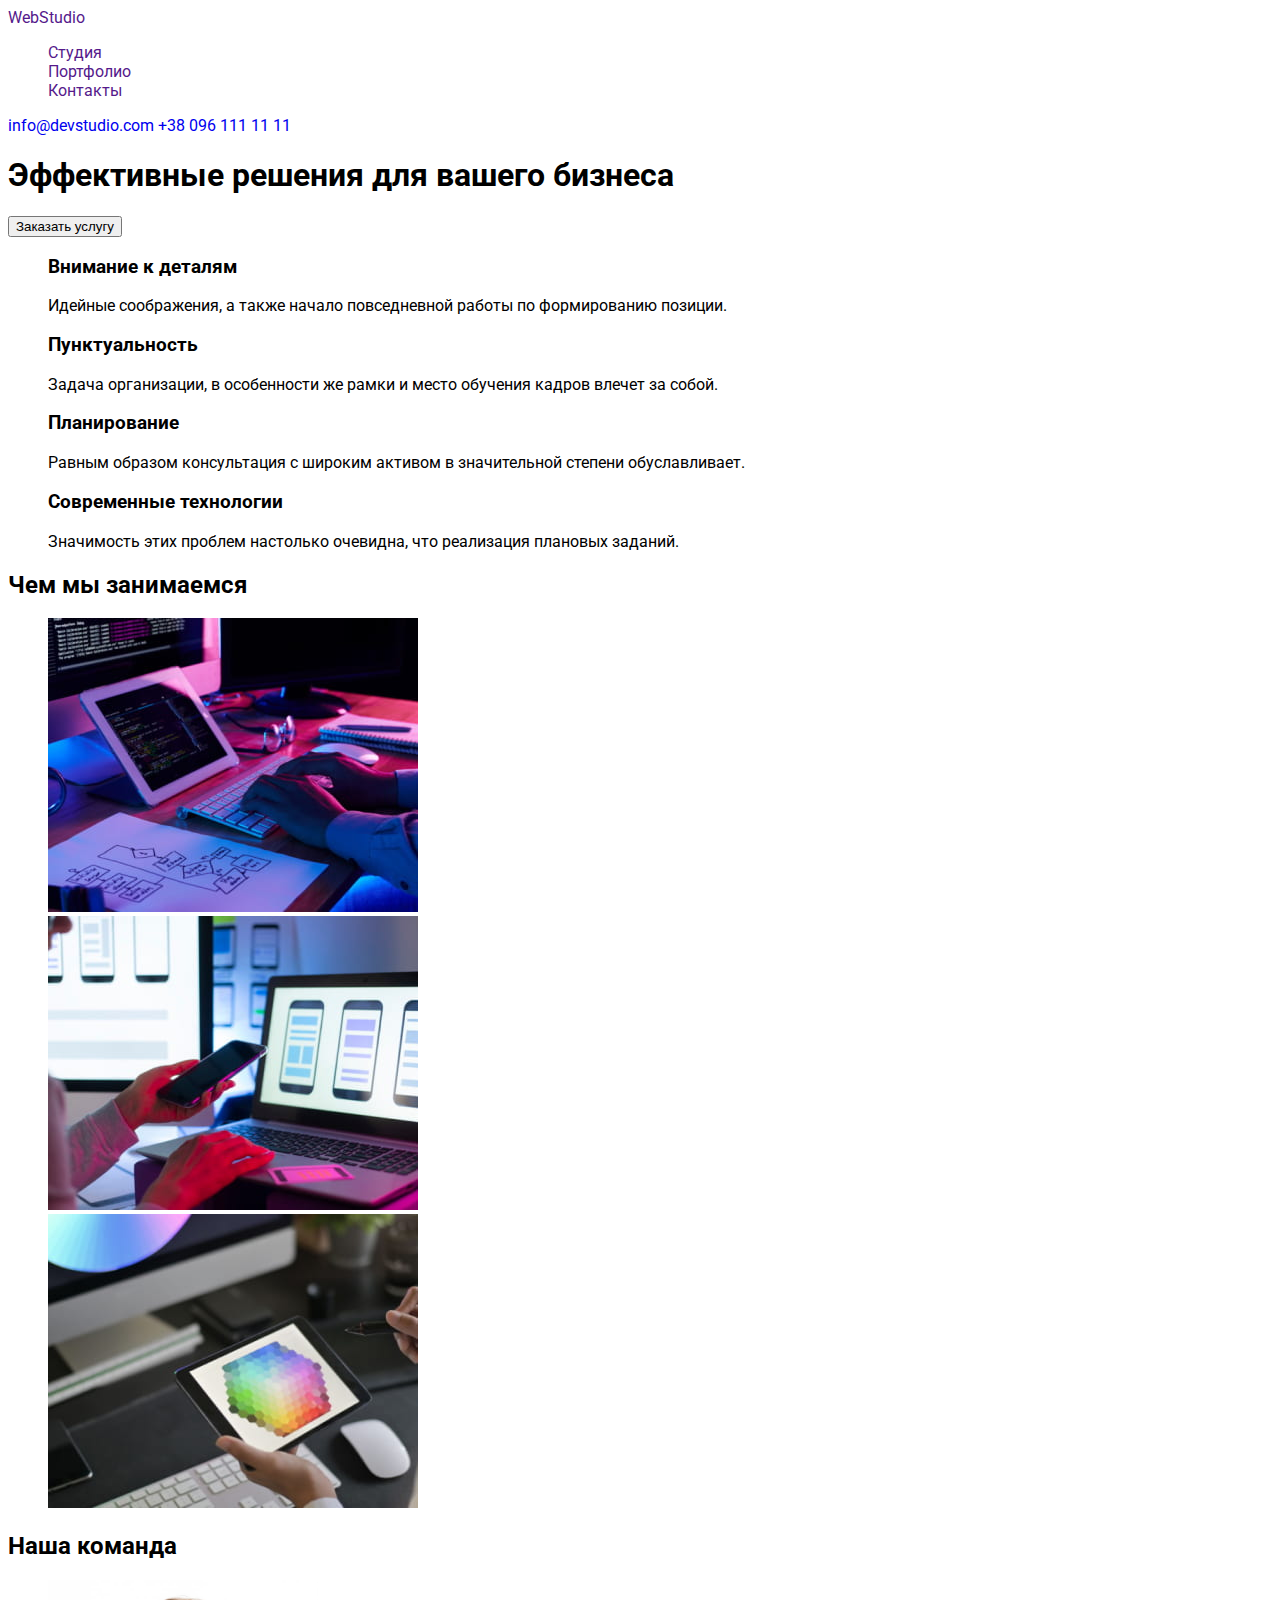
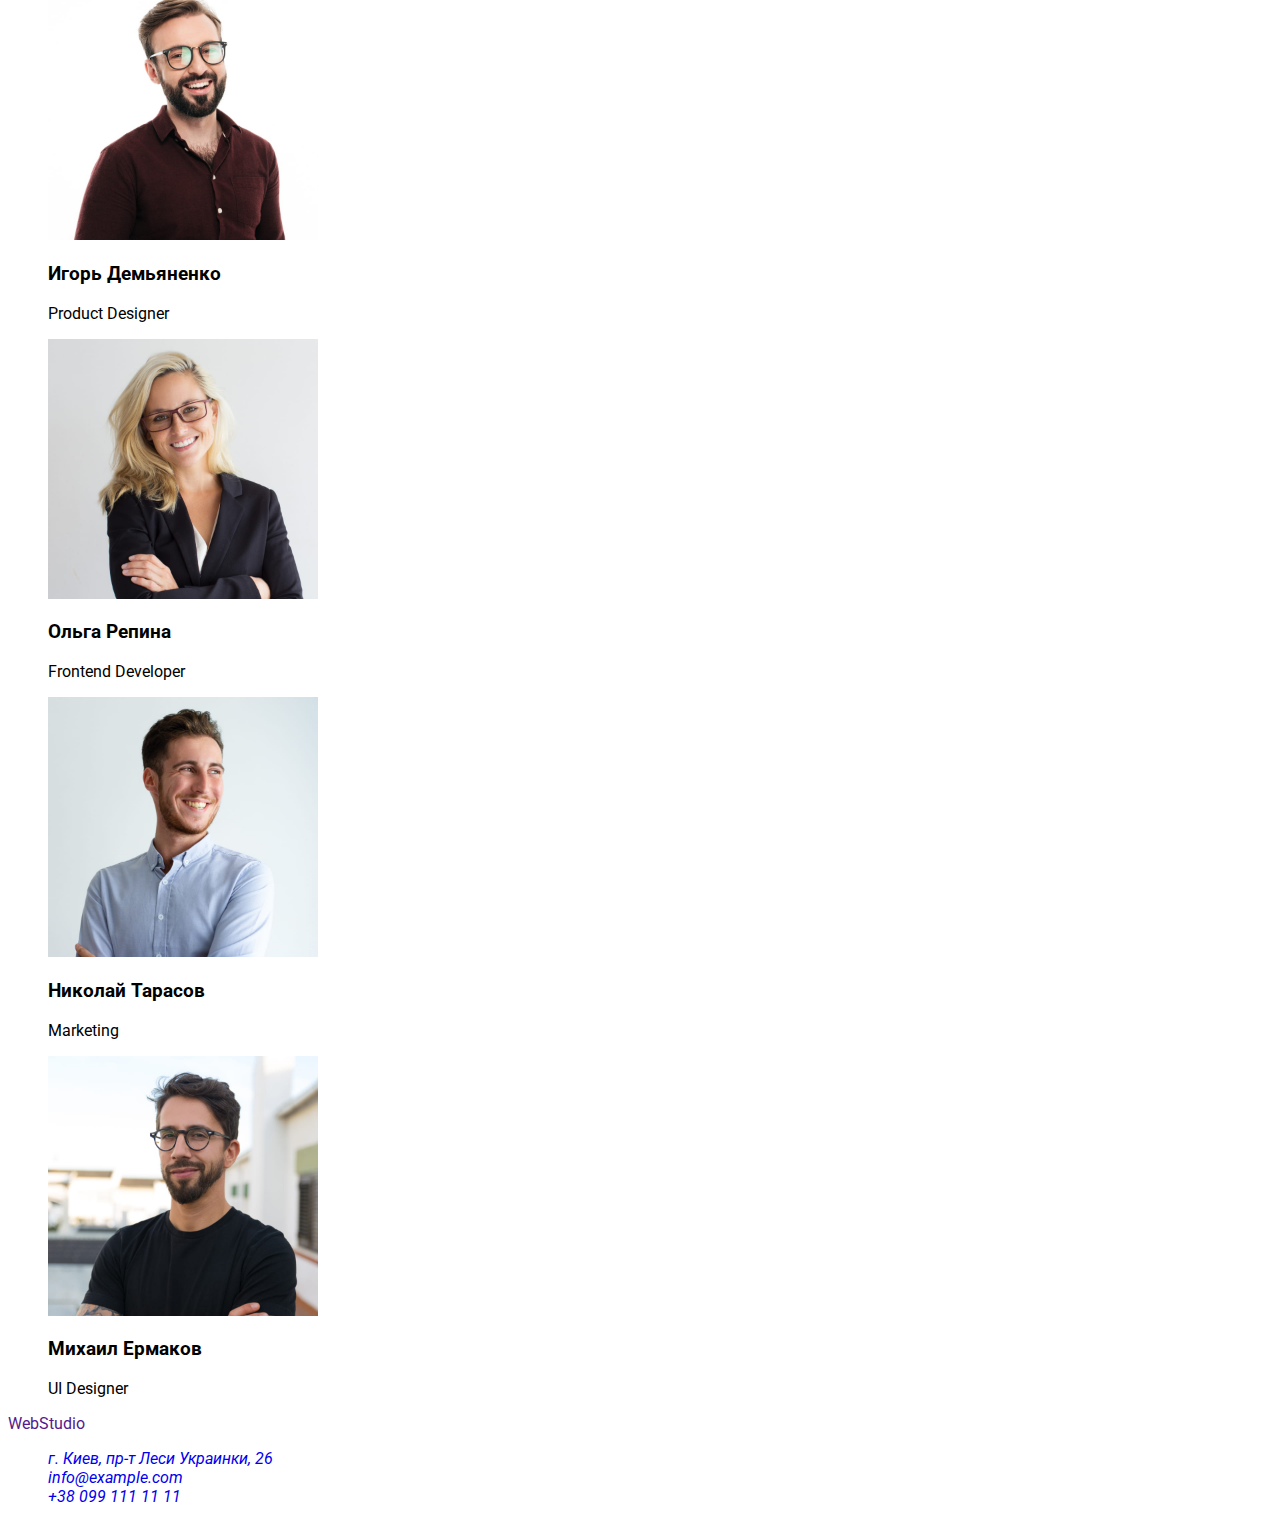
==== index.html @ b54dceb3 "step1" ====
<!DOCTYPE html>
<html lang="ru">
<head>
    <meta charset="UTF-8">
    <meta http-equiv="X-UA-Compatible" content="IE=edge">
    <meta name="viewport" content="width=device-width, initial-scale=1.0">
    <title>Document</title>
    <link rel="preconnect" href="https://fonts.googleapis.com">
    <link rel="preconnect" href="https://fonts.gstatic.com" crossorigin>
    <link href="https://fonts.googleapis.com/css2?family=Raleway:wght@700&family=Roboto:wght@400;500;700;900&display=swap" 
    rel="stylesheet">
    <link rel="stylesheet" href="./css/styles.css">
</head>
<body>
    <header class="header">
        <nav class="header-navigation">
            <a class="link heder-logo" href="">
                <span>Web</span>Studio
            </a>
            <ul class="list">
                <li class="header item"><a class="link header-link" href="">Студия</a></li>
                <li class="header item"><a class="link header-link" href="">Портфолио</a></li>
                <li class="header item"><a class="link header-link" href="">Контакты</a></li>
            </ul>
        </nav>
        <a class="link header-mail" href="mailto:info@devstudio.com">info@devstudio.com</a> 
        <a class="link header-tel" href="tel:+380961111111">+38 096 111 11 11</a>
    </header>
    <main>
        <section>
            <div>
                <h1>Эффективные решения для вашего бизнеса</h1>
                    <button type="button">Заказать услугу</button>
            </div>
        </section>
        <section>
            <ul class="list">
                <li>
                    <h3>Внимание к деталям</h3>
                    <p>Идейные соображения, а также начало повседневной работы по формированию позиции.</p>
                </li>
                <li>
                    <h3>Пунктуальность</h3>
                    <p>Задача организации, в особенности же рамки и место обучения кадров влечет за собой.</p>
                </li>
                <li>
                    <h3>Планирование</h3>
                    <p>Равным образом консультация с широким активом в значительной степени обуславливает.</p>
                </li>
                <li>
                    <h3>Современные технологии</h3>
                    <p>Значимость этих проблем настолько очевидна, что реализация плановых заданий.</p>
                </li>
            </ul>
        </section>
        <section>
            <h2>Чем мы занимаемся</h2>
            <ul class="list">
                <li>
                    <img
                        src="./images/box1.jpg"
                        alt="работа на планшете с помощу квавиатуры"
                        width="370"
                        height="294"
                    />    
                </li>
                <li>
                    <img
                        src="./images/box2.jpg"
                        alt="работа на планшете с помощу квавиатуры"
                        width="370"
                        height="294"
                    />
                </li>
                <li>
                    <img
                        src="./images/box3.jpg"
                        alt="работа на планшете с помощу квавиатуры"
                        width="370"
                        height="294"
                    />
                </li>
            </ul>
        </section>
        <section>
            <h2>Наша команда</h2>
            <ul class="list">
                <li>
                    <img
                        src="./images/img1.jpg"
                        alt="лицо1"
                        width="270"
                        height="260"
                    />
                    <h3>Игорь Демьяненко</h3>
                    <p lang="en">Product Designer</p>
                </li>
                <li>
                    <img
                        src="./images/img2.jpg"
                        alt="лицо2"
                        width="270"
                        height="260"
                    />
                    <h3>Ольга Репина</h3>
                    <p lang="en">Frontend Developer</p>
                </li>
                <li>
                    <img
                        src="./images/img3.jpg"
                        alt="лицо3"
                        width="270"
                        height="260"
                    />
                    <h3>Николай Тарасов</h3>
                    <p lang="en">Marketing</p>
                </li>
                <li>
                    <img
                        src="./images/img4.jpg"
                        alt="лицо4"
                        width="270"
                        height="260"
                    />
                    <h3>Михаил Ермаков</h3>
                    <p lang="en">UI Designer</p>
                </li>
            </ul>
        </section>
    </main>
    <footer>
        <a class="link" href="">
            <span>Web</span>Studio
        </a>
        <address>
            <ul class="list">
                <li>
                    <a class="link"
                        href="https://goo.gl/maps/CBitLUG9dkGeT7Bq6"
                        target="_blank"
                        rel="noopener noreferrer"
                    >   г. Киев, пр-т Леси Украинки, 26
                    </a>
                </li>
                <li>
                    <a class="link" href="mailto:info@example.com">info@example.com</a>
                </li>
                <li>
                    <a class="link" href="tel:+380991111111">+38 099 111 11 11</a>
                </li>
            </ul>
        </address>
    </footer>
</body>
</html>
---- css/styles.css ----
:root {
    --main-tittle-color: #ffffff; 
    --second-tittle-color: #212121;
    --main-text-color: #757575;
    --second-text-color: #212121;
    --accent-text-color: #2196F3;
    --main-button-color: #ffffff;
    --header-text-color: #212121;
}

body {
    font-family: "Roboto", sans-serif;
}

.list {
    list-style: none;
}

.link {
    text-decoration: none;
}
/*Logo*/
.logo {
    font-family: "Raleway" sans-serif;
}
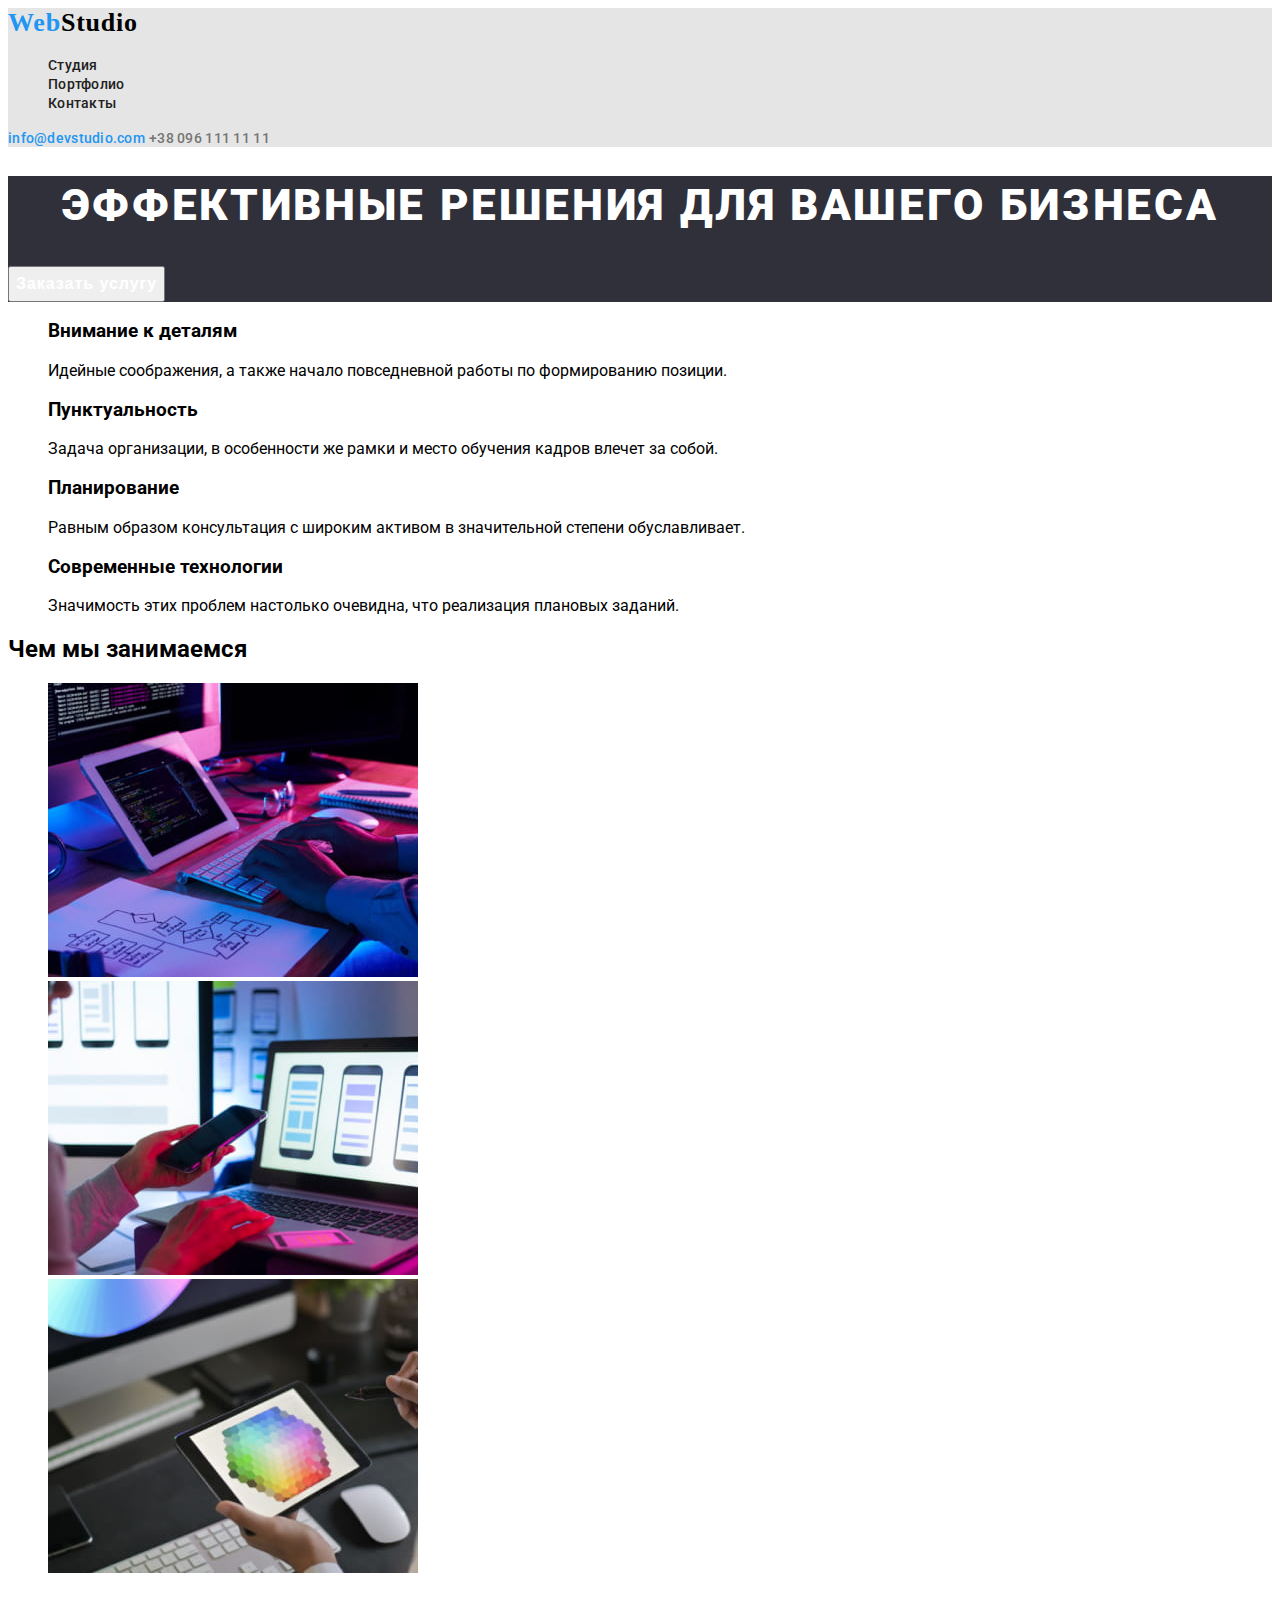
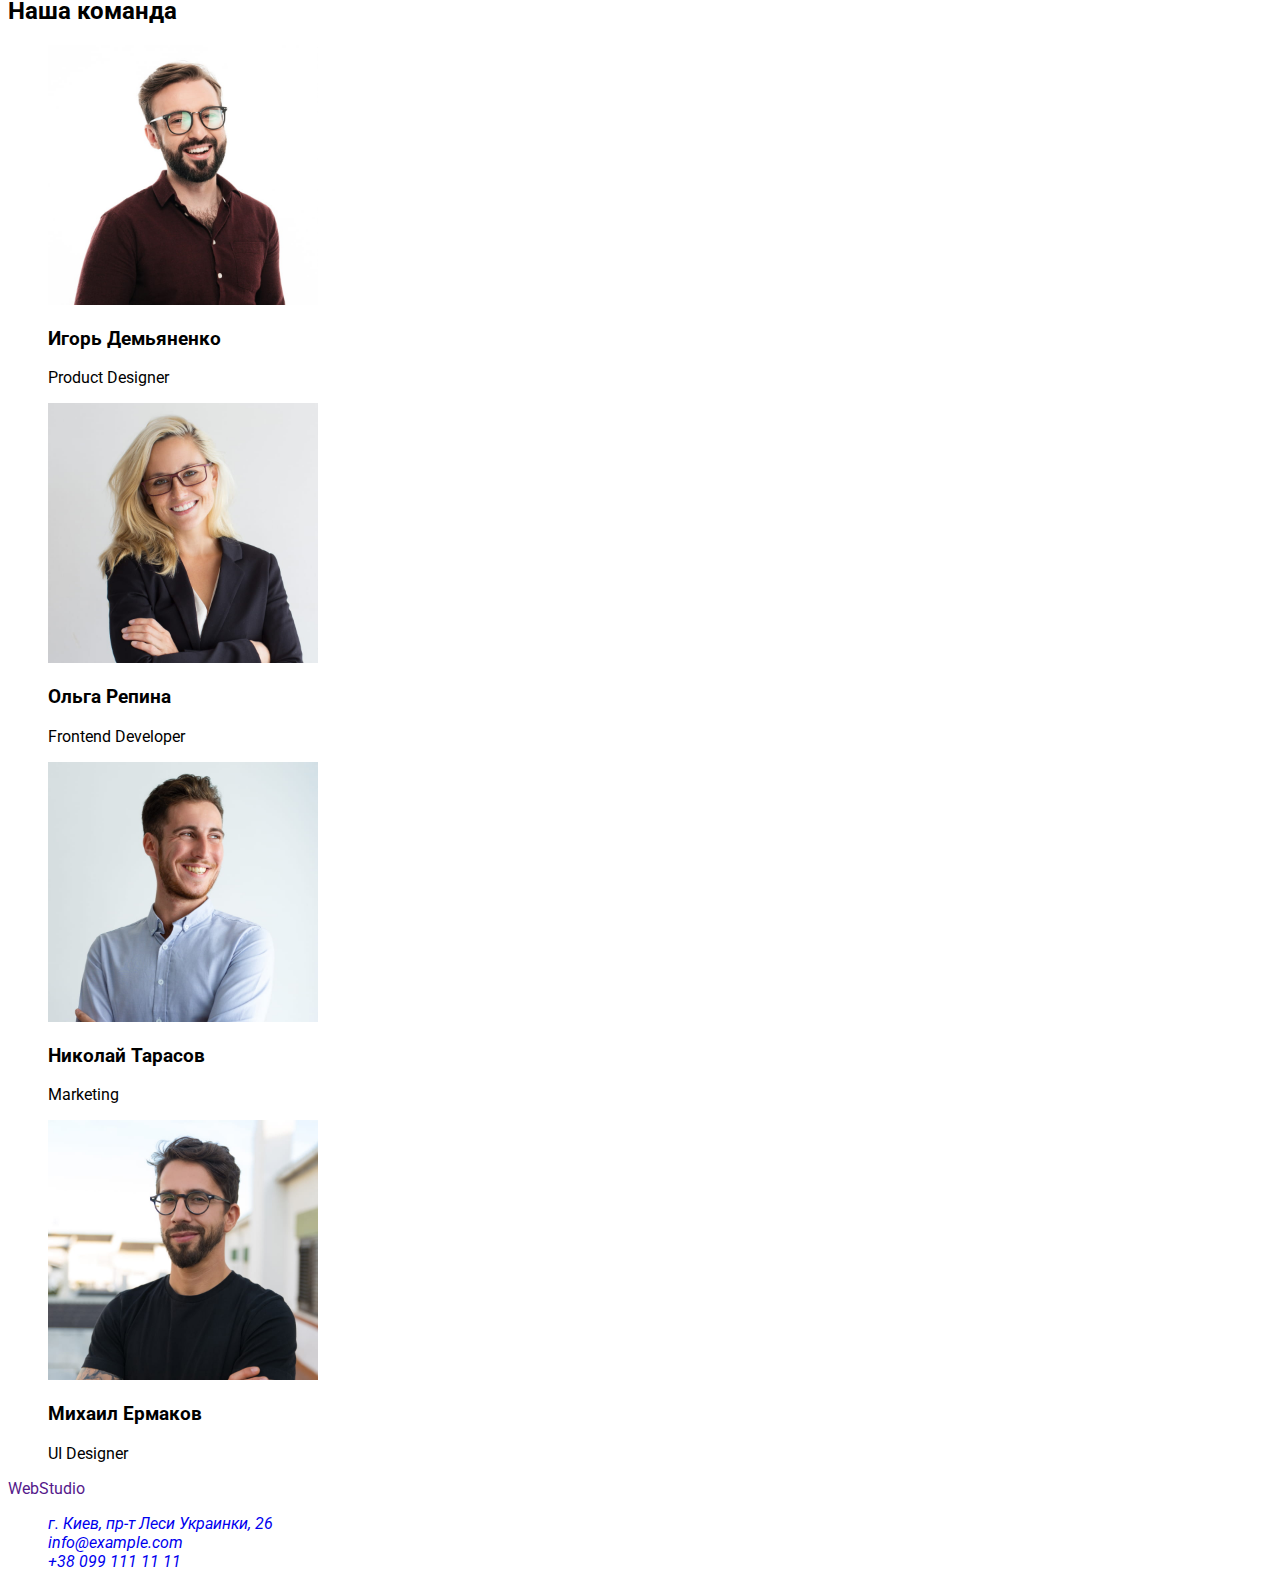
==== commit d6ab0896: "step2" ====
--- a/index.html
+++ b/index.html
@@ -14,8 +14,8 @@
 <body>
     <header class="header">
         <nav class="header-navigation">
-            <a class="link heder-logo" href="">
-                <span>Web</span>Studio
+            <a class="link logo" href="">
+                <span class="first-logo">Web</span>Studio
             </a>
             <ul class="list">
                 <li class="header item"><a class="link header-link" href="">Студия</a></li>
@@ -28,9 +28,9 @@
     </header>
     <main>
         <section>
-            <div>
-                <h1>Эффективные решения для вашего бизнеса</h1>
-                    <button type="button">Заказать услугу</button>
+            <div class="hero-background">
+                <h1 class="hero-title">Эффективные решения для вашего бизнеса</h1>
+                    <button class="hero-button" type="button">Заказать услугу</button>
             </div>
         </section>
         <section>
--- a/css/styles.css
+++ b/css/styles.css
@@ -1,25 +1,100 @@
 :root {
-    --main-tittle-color: #ffffff; 
-    --second-tittle-color: #212121;
-    --main-text-color: #757575;
-    --second-text-color: #212121;
-    --accent-text-color: #2196F3;
-    --main-button-color: #ffffff;
-    --header-text-color: #212121;
+  --main-tittle-color: #ffffff;
+  --second-tittle-color: #212121;
+  --main-text-color: #757575;
+  --second-text-color: #212121;
+  --accent-text-color: #2196f3;
+  --main-button-color: #ffffff;
+  --header-text-color: #212121;
+  --connection-color: #757575;
+  --first-logo-color: #2196f3;
+  --second-logo-color: #000000;
 }
 
 body {
-    font-family: "Roboto", sans-serif;
+  font-family: "Roboto", sans-serif;
 }
 
 .list {
-    list-style: none;
+  list-style: none;
 }
 
 .link {
-    text-decoration: none;
+  text-decoration: none;
 }
+
+/*---------------HEADER----------------*/
+
+.header {
+  background-color: #e5e5e5;
+}
+
+.header-link {
+  font-weight: 500;
+  font-size: 14px;
+  line-height: 1.14px;
+  letter-spacing: 0.02em;
+  color: var(--header-text-color);
+}
+
+.header-mail {
+  font-weight: 500;
+  font-size: 14px;
+  line-height: 1.14px;
+  letter-spacing: 0.02em;
+  color: var(--accent-text-color);
+}
+
+.header-tel {
+  font-weight: 500;
+  font-size: 14px;
+  line-height: 1.14px;
+  letter-spacing: 0.02em;
+  color: var(--connection-color);
+}
+
 /*Logo*/
 .logo {
-    font-family: "Raleway" sans-serif;
+  font-family: Raleway sans-serif;
+  font-weight: bold;
+  font-size: 26px;
+  line-height: 1.19;
+  letter-spacing: 0.03em;
+  color: var(--second-logo-color);
 }
+
+.first-logo {
+  color: var(--first-logo-color);
+}
+
+.header-link:hover,
+.header-link:focus {
+  color: var(--accent-text-color);
+}
+
+/*---------------HERO----------------*/
+
+.hero-background {
+  background-color: #2f303a;
+}
+
+.hero-title {
+  font-weight: 900;
+  font-size: 44px;
+  line-height: 1.36;
+  text-align: center;
+  letter-spacing: 0.06em;
+  text-transform: uppercase;
+  color: #ffffff;
+}
+
+.hero-button {
+  font-weight: bold;
+  font-size: 16px;
+  line-height: 1.87;
+  display: flex;
+  align-items: center;
+  text-align: center;
+  letter-spacing: 0.06em;
+  color: var(--main-button-color);
+}
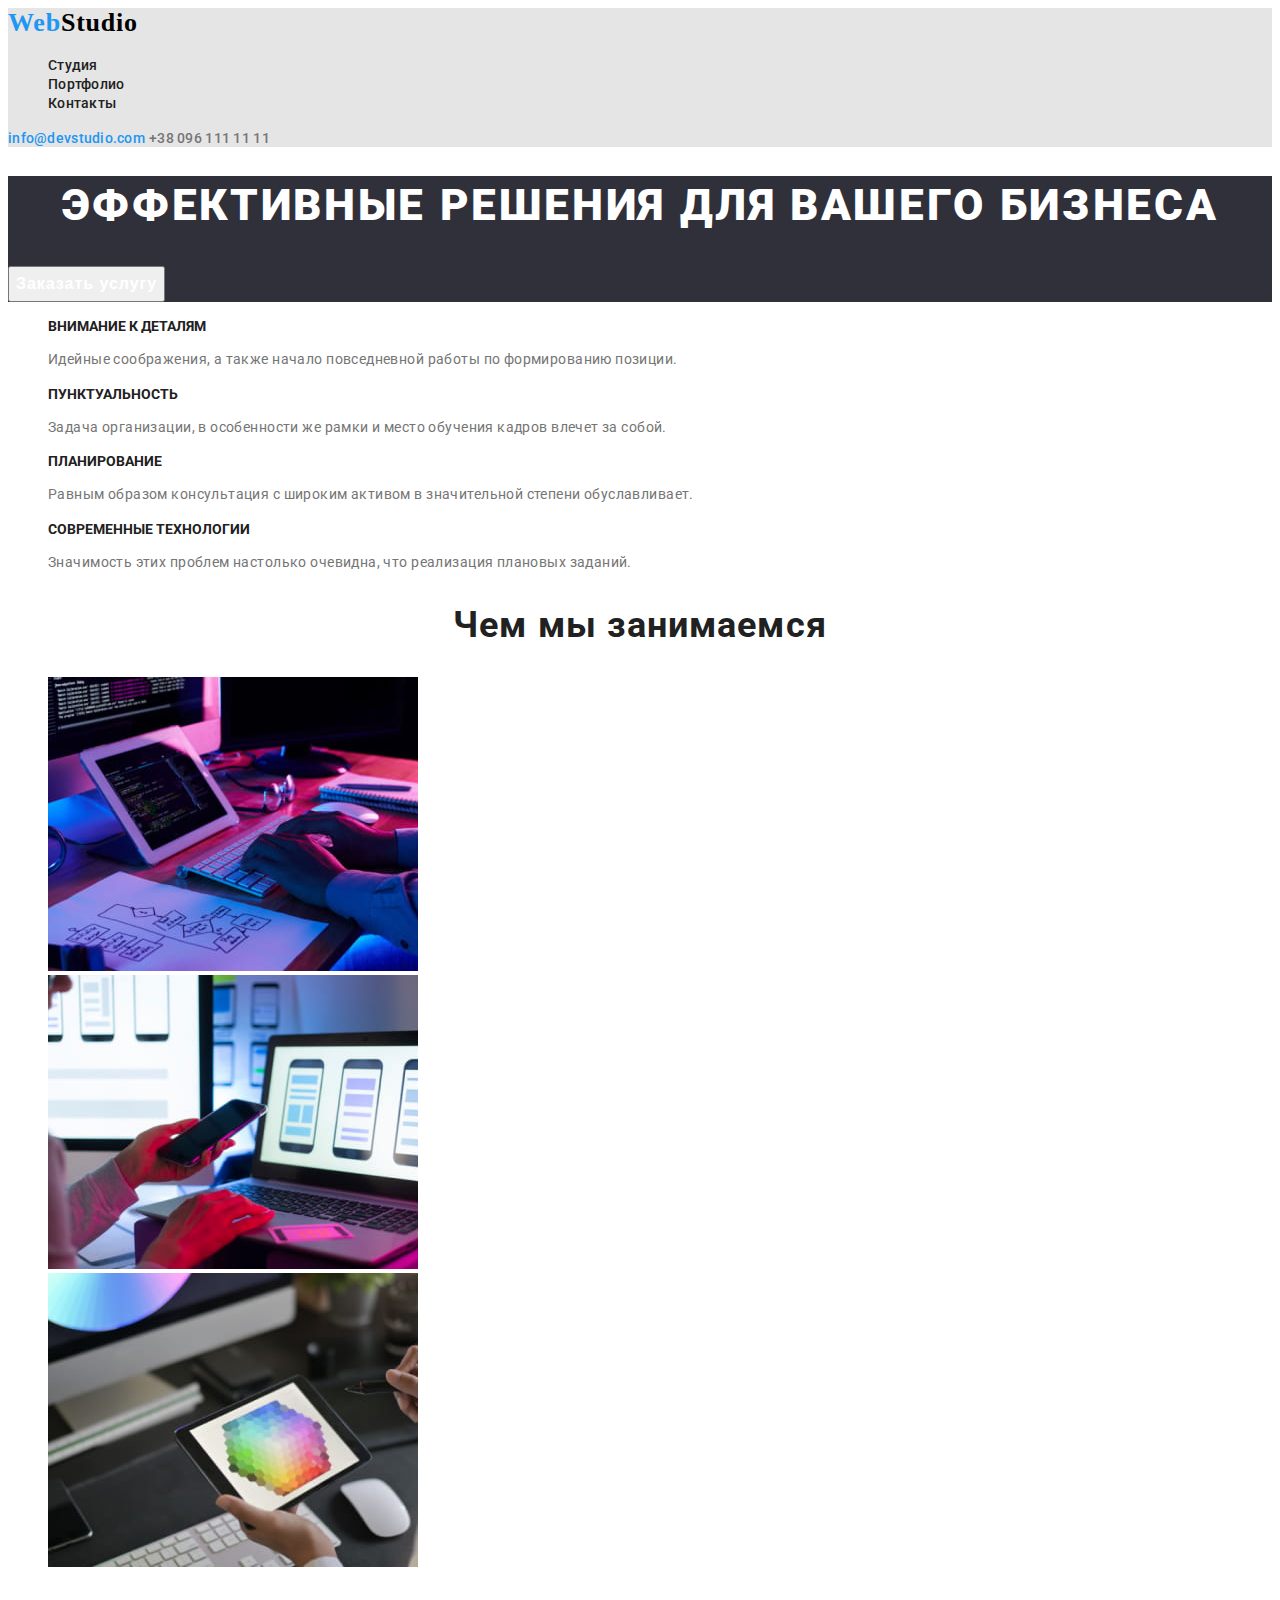
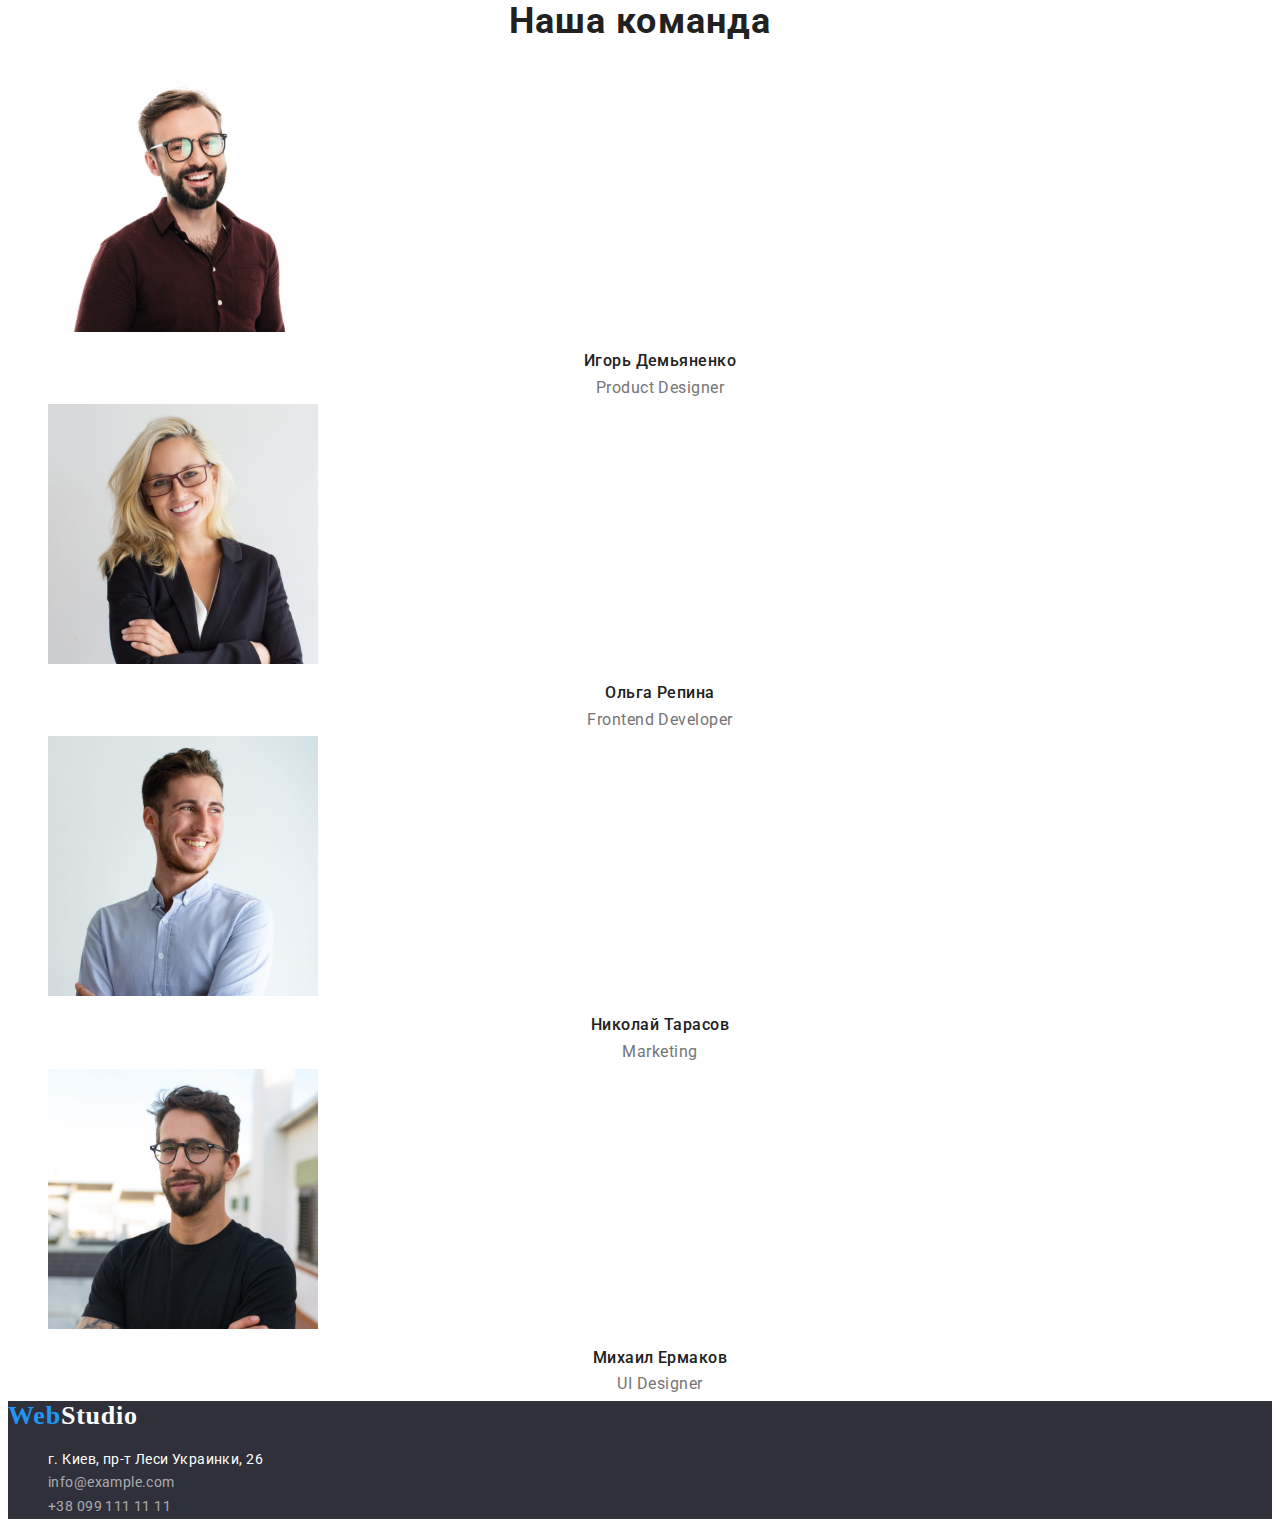
==== commit 91e53500: "step3" ====
--- a/index.html
+++ b/index.html
@@ -18,7 +18,7 @@
                 <span class="first-logo">Web</span>Studio
             </a>
             <ul class="list">
-                <li class="header item"><a class="link header-link" href="">Студия</a></li>
+                <li class="header item"><a class="link header-link" href="./index.html">Студия</a></li>
                 <li class="header item"><a class="link header-link" href="">Портфолио</a></li>
                 <li class="header item"><a class="link header-link" href="">Контакты</a></li>
             </ul>
@@ -30,33 +30,33 @@
         <section>
             <div class="hero-background">
                 <h1 class="hero-title">Эффективные решения для вашего бизнеса</h1>
-                    <button class="hero-button" type="button">Заказать услугу</button>
+                    <button class="button hero-button" type="button">Заказать услугу</button>
             </div>
         </section>
-        <section>
-            <ul class="list">
-                <li>
-                    <h3>Внимание к деталям</h3>
-                    <p>Идейные соображения, а также начало повседневной работы по формированию позиции.</p>
+        <section class="features">
+            <ul class="features-list list">
+                <li class="features-item">
+                    <h3 class="features-title">Внимание к деталям</h3>
+                    <p class="features-text">Идейные соображения, а также начало повседневной работы по формированию позиции.</p>
                 </li>
                 <li>
-                    <h3>Пунктуальность</h3>
-                    <p>Задача организации, в особенности же рамки и место обучения кадров влечет за собой.</p>
+                    <h3 class="features-title">Пунктуальность</h3>
+                    <p class="features-text">Задача организации, в особенности же рамки и место обучения кадров влечет за собой.</p>
                 </li>
                 <li>
-                    <h3>Планирование</h3>
-                    <p>Равным образом консультация с широким активом в значительной степени обуславливает.</p>
+                    <h3 class="features-title">Планирование</h3>
+                    <p class="features-text">Равным образом консультация с широким активом в значительной степени обуславливает.</p>
                 </li>
                 <li>
-                    <h3>Современные технологии</h3>
-                    <p>Значимость этих проблем настолько очевидна, что реализация плановых заданий.</p>
+                    <h3 class="features-title">Современные технологии</h3>
+                    <p class="features-text">Значимость этих проблем настолько очевидна, что реализация плановых заданий.</p>
                 </li>
             </ul>
         </section>
-        <section>
-            <h2>Чем мы занимаемся</h2>
-            <ul class="list">
-                <li>
+        <section class="about">
+            <h2 class="about-title">Чем мы занимаемся</h2>
+            <ul class="about-list list">
+                <li class="about-item">
                     <img
                         src="./images/box1.jpg"
                         alt="работа на планшете с помощу квавиатуры"
@@ -64,7 +64,7 @@
                         height="294"
                     />    
                 </li>
-                <li>
+                <li class="about-item">
                     <img
                         src="./images/box2.jpg"
                         alt="работа на планшете с помощу квавиатуры"
@@ -72,7 +72,7 @@
                         height="294"
                     />
                 </li>
-                <li>
+                <li class="about-item">
                     <img
                         src="./images/box3.jpg"
                         alt="работа на планшете с помощу квавиатуры"
@@ -82,71 +82,81 @@
                 </li>
             </ul>
         </section>
-        <section>
-            <h2>Наша команда</h2>
-            <ul class="list">
-                <li>
+        <section class="team">
+            <h2 class="team-title">Наша команда</h2>
+            <ul class="team-list list">
+                <li class="team-item">
                     <img
                         src="./images/img1.jpg"
                         alt="лицо1"
                         width="270"
                         height="260"
                     />
-                    <h3>Игорь Демьяненко</h3>
-                    <p lang="en">Product Designer</p>
+                    <h3 class="team-second-title">Игорь Демьяненко</h3>
+                    <p 
+                    class="team-text"
+                    lang="en">Product Designer</p>
                 </li>
-                <li>
+                <li class="team-item">
                     <img
                         src="./images/img2.jpg"
                         alt="лицо2"
                         width="270"
                         height="260"
                     />
-                    <h3>Ольга Репина</h3>
-                    <p lang="en">Frontend Developer</p>
+                    <h3 class="team-second-title">Ольга Репина</h3>
+                    <p 
+                    class="team-text" 
+                    lang="en">Frontend Developer</p>
                 </li>
-                <li>
+                <li class="team-item">
                     <img
                         src="./images/img3.jpg"
                         alt="лицо3"
                         width="270"
                         height="260"
                     />
-                    <h3>Николай Тарасов</h3>
-                    <p lang="en">Marketing</p>
+                    <h3 class="team-second-title">Николай Тарасов</h3>
+                    <p 
+                    class="team-text"
+                    lang="en">Marketing</p>
                 </li>
-                <li>
+                <li class="team-item">
                     <img
                         src="./images/img4.jpg"
                         alt="лицо4"
                         width="270"
                         height="260"
                     />
-                    <h3>Михаил Ермаков</h3>
-                    <p lang="en">UI Designer</p>
+                    <h3 class="team-second-title">Михаил Ермаков</h3>
+                    <p
+                    class="team-text" 
+                    lang="en">UI Designer</p>
                 </li>
             </ul>
         </section>
     </main>
-    <footer>
-        <a class="link" href="">
-            <span>Web</span>Studio
+    <footer class="footer">
+        <a class="link footer-logo" href="">
+            <span class="first-logo">Web</span><span class="">Studio</span>
         </a>
-        <address>
-            <ul class="list">
-                <li>
-                    <a class="link"
+        <address class="contact-address">
+            <ul class="contact-list list">
+                <li class="contact-item">
+                    <a 
+                        class="contact-link link"
                         href="https://goo.gl/maps/CBitLUG9dkGeT7Bq6"
                         target="_blank"
                         rel="noopener noreferrer"
                     >   г. Киев, пр-т Леси Украинки, 26
                     </a>
                 </li>
-                <li>
-                    <a class="link" href="mailto:info@example.com">info@example.com</a>
+                <li class="contact-item">
+                    <a 
+                    class="contact-online link" href="mailto:info@example.com">info@example.com</a>
                 </li>
-                <li>
-                    <a class="link" href="tel:+380991111111">+38 099 111 11 11</a>
+                <li class="contact-item">
+                    <a class="contact-online link" href="tel:+380991111111">+38 099 111 11 11</a>
                 </li>
             </ul>
         </address>
--- a/css/styles.css
+++ b/css/styles.css
@@ -5,14 +5,19 @@
   --second-text-color: #212121;
   --accent-text-color: #2196f3;
   --main-button-color: #ffffff;
+  --second-button-color: #212121;
   --header-text-color: #212121;
   --connection-color: #757575;
   --first-logo-color: #2196f3;
   --second-logo-color: #000000;
+  --footer-logo-color: #ffffff;
+  --address-color: #ffffff;
+  --contact-online: rgba(255, 255, 255, 0.6);
 }
 
 body {
-  font-family: "Roboto", sans-serif;
+  font-family: Roboto, sans-serif;
+  color: #212121;
 }
 
 .list {
@@ -56,7 +61,7 @@
 /*Logo*/
 .logo {
   font-family: Raleway sans-serif;
-  font-weight: bold;
+  font-weight: 700;
   font-size: 26px;
   line-height: 1.19;
   letter-spacing: 0.03em;
@@ -89,7 +94,7 @@
 }
 
 .hero-button {
-  font-weight: bold;
+  font-weight: 700;
   font-size: 16px;
   line-height: 1.87;
   display: flex;
@@ -97,4 +102,123 @@
   text-align: center;
   letter-spacing: 0.06em;
   color: var(--main-button-color);
-}
+  cursor: pointer;
+}
+
+/*------------features----------------*/
+
+.features-title {
+  font-weight: 700;
+  font-size: 14px;
+  line-height: 16px;
+  letter-spacing: 1.14;
+  text-transform: uppercase;
+  color: var(--second-text-color-);
+}
+
+.features-text {
+  font-size: 14px;
+  line-height: 1.71;
+  letter-spacing: 0.03em;
+  color: var(--main-text-color);
+}
+
+/*-------------About-----------------*/
+
+.about-title {
+  font-weight: 700;
+  font-size: 36px;
+  line-height: 1.16;
+  text-align: center;
+  letter-spacing: 0.03em;
+  color: var(--second-text-color);
+}
+
+/*---------------our team----------------*/
+
+.team-title {
+  font-weight: 700;
+  font-size: 36px;
+  line-height: 1.16;
+  text-align: center;
+  letter-spacing: 0.03em;
+  color: var(--second-tittle-color);
+}
+
+.team-second-title {
+  font-weight: 500;
+  font-size: 16px;
+  line-height: 1.18;
+  text-align: center;
+  letter-spacing: 0.03em;
+  color: var(--second-tittle-color) #212121;
+}
+
+.team-text {
+  font-size: 16px;
+  line-height: 1.18px;
+  text-align: center;
+  letter-spacing: 0.03em;
+  color: var(--main-text-color);
+}
+
+/*------------FOOTER----------------*/
+
+.footer {
+  background-color: #2f303a;
+}
+
+.footer-logo {
+  font-family: Raleway sans-serif;
+  font-weight: 700;
+  font-size: 26px;
+  line-height: 1.19;
+  letter-spacing: 0.03em;
+  color: var(--footer-logo-color);
+}
+
+.contact-link {
+  font-style: normal;
+  font-size: 14px;
+  line-height: 1.71;
+  letter-spacing: 0.03em;
+  color: var(--address-color);
+}
+
+.contact-online {
+  font-style: normal;
+  font-size: 14px;
+  line-height: 1.71;
+  letter-spacing: 0.03em;
+  color: var(--contact-online);
+}
+
+/*------------Gallery--------------*/
+
+.gallery-button {
+  font-weight: 500;
+  font-size: 16px;
+  line-height: 1.62;
+  text-align: center;
+  letter-spacing: 0.03em;
+  color: var(--second-button-color);
+}
+.gallery-btn:hover,
+.gallery-btn:focus {
+  color: var(--main-button-color);
+}
+
+.gallery-title {
+  font-weight: 700;
+  font-size: 18px;
+  line-height: 2;
+  letter-spacing: 0.06em;
+  color: var(--second-tittle-color);
+}
+
+.gallery-text {
+  font-size: 16px;
+  line-height: 1.87;
+  letter-spacing: 0.03em;
+  color: var(--main-text-color);
+}
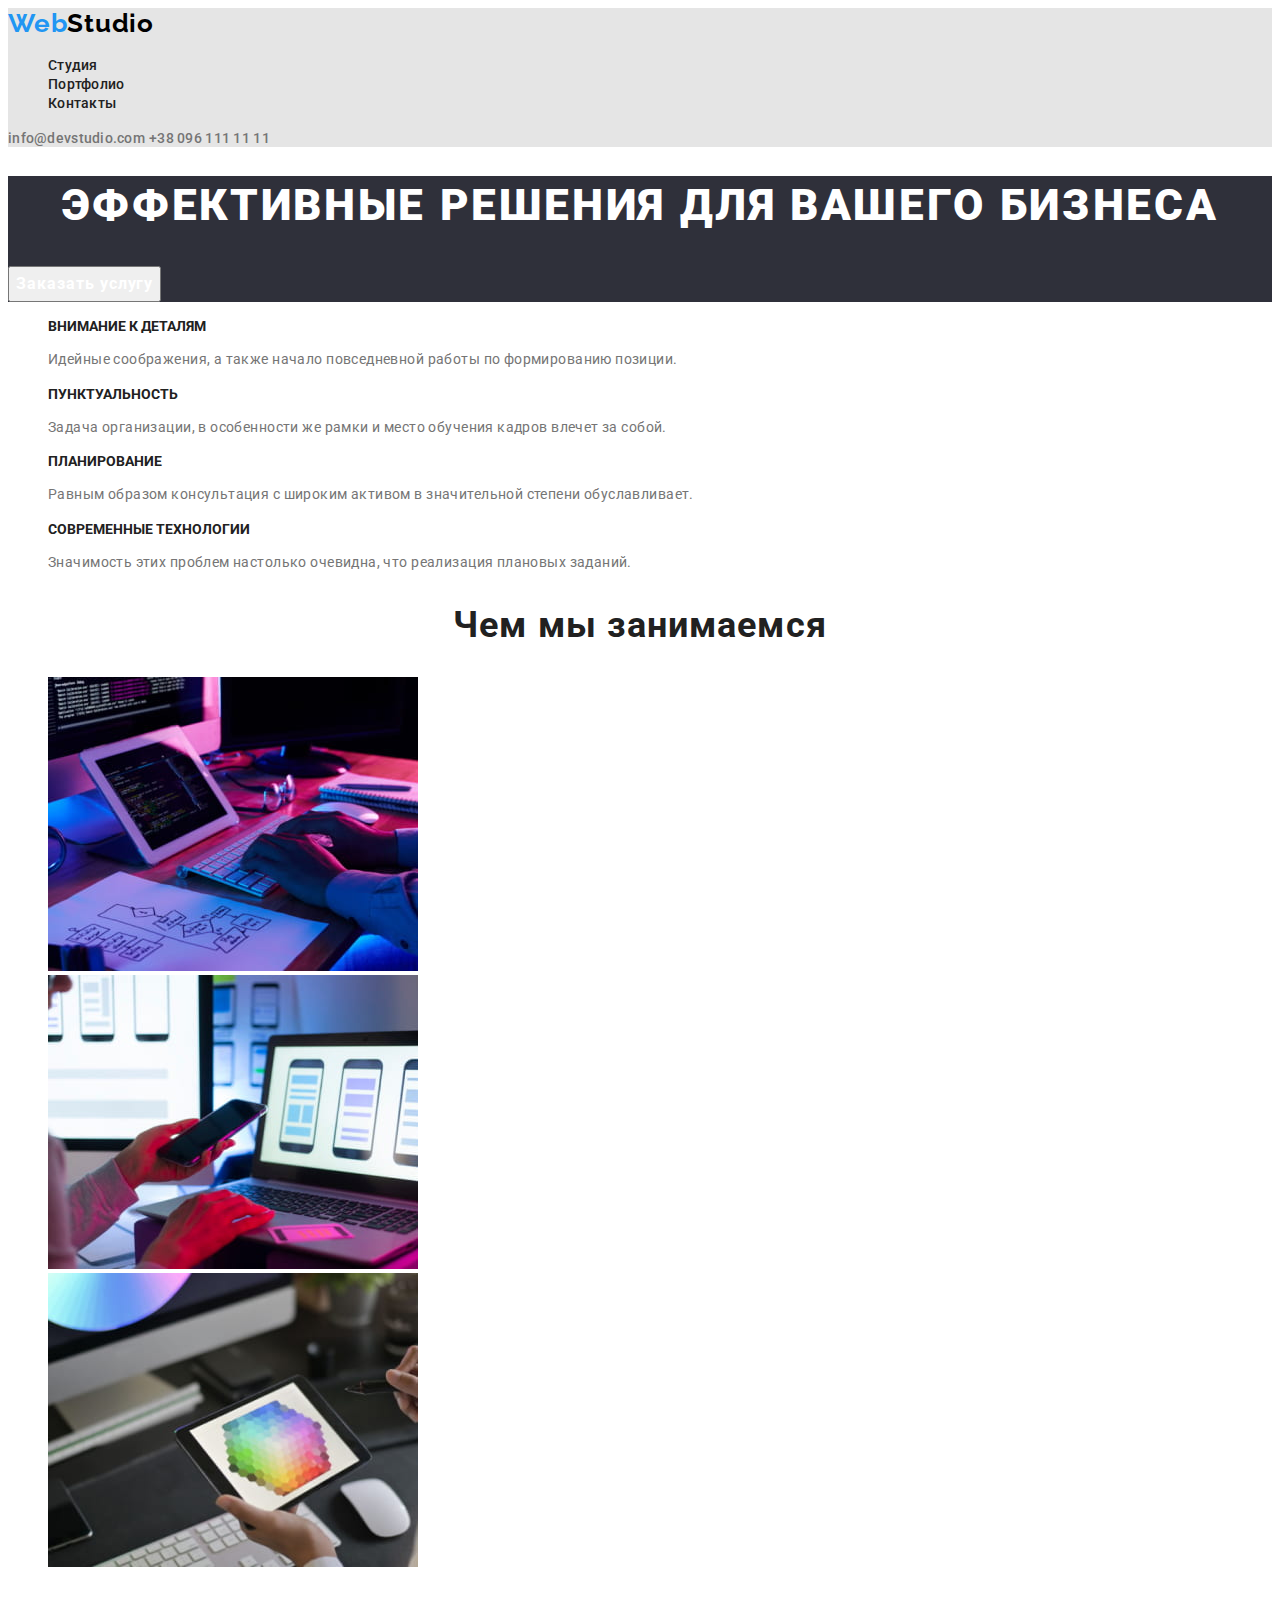
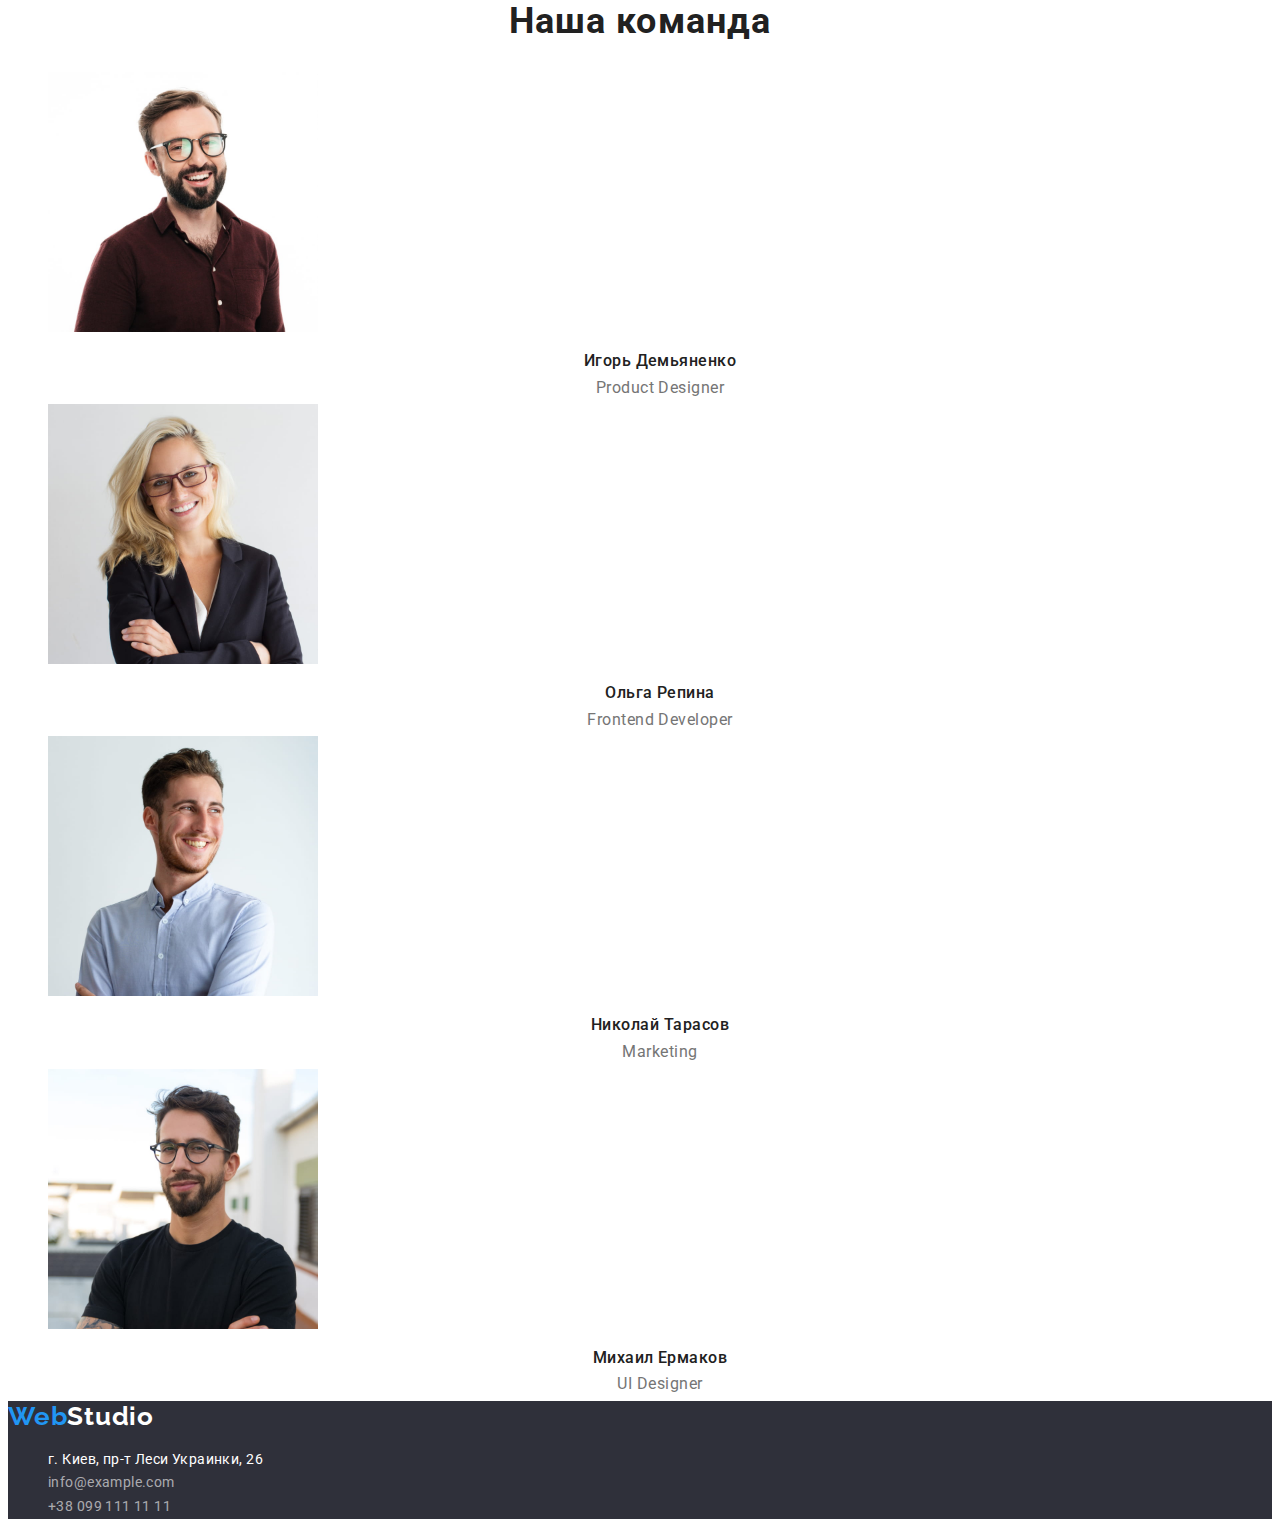
==== commit be7d0c4e: "step4" ====
--- a/index.html
+++ b/index.html
@@ -19,7 +19,7 @@
             </a>
             <ul class="list">
                 <li class="header item"><a class="link header-link" href="./index.html">Студия</a></li>
-                <li class="header item"><a class="link header-link" href="">Портфолио</a></li>
+                <li class="header item"><a class="link header-link" href="./portfolio.html">Портфолио</a></li>
                 <li class="header item"><a class="link header-link" href="">Контакты</a></li>
             </ul>
         </nav>
--- a/css/styles.css
+++ b/css/styles.css
@@ -47,7 +47,7 @@
   font-size: 14px;
   line-height: 1.14px;
   letter-spacing: 0.02em;
-  color: var(--accent-text-color);
+  color: var(--connection-color);
 }
 
 .header-tel {
@@ -58,9 +58,16 @@
   color: var(--connection-color);
 }
 
+.header-mail:hover,
+.header-mail:focus,
+.header-tel:hover,
+.header-tel:focus {
+  color: var(--accent-text-color);
+}
+
 /*Logo*/
 .logo {
-  font-family: Raleway sans-serif;
+  font-family: Raleway, sans-serif;
   font-weight: 700;
   font-size: 26px;
   line-height: 1.19;
@@ -94,6 +101,8 @@
 }
 
 .hero-button {
+  font-family: Roboto;
+  font-style: normal;
   font-weight: 700;
   font-size: 16px;
   line-height: 1.87;
@@ -169,7 +178,7 @@
 }
 
 .footer-logo {
-  font-family: Raleway sans-serif;
+  font-family: Raleway, sans-serif;
   font-weight: 700;
   font-size: 26px;
   line-height: 1.19;
@@ -191,6 +200,13 @@
   line-height: 1.71;
   letter-spacing: 0.03em;
   color: var(--contact-online);
+}
+
+.contact-link:hover,
+.contact-link:focus,
+.contact-online:hover,
+.contact-online:focus {
+  color: var(--accent-text-color);
 }
 
 /*------------Gallery--------------*/
